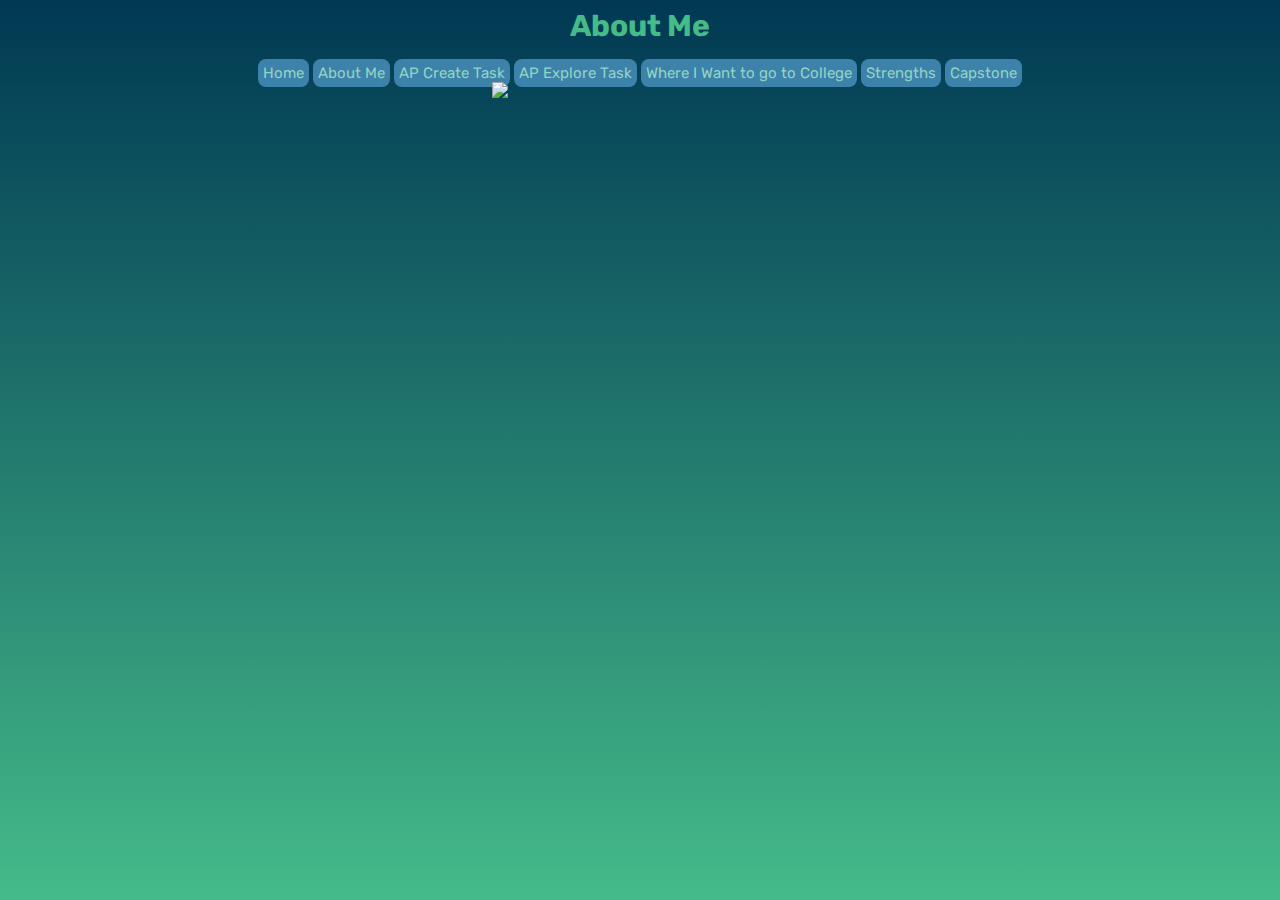
==== index.html @ 270bb702 "Updating my site" ====
<html>

<head>
    <script src="https://code.jquery.com/jquery-2.2.4.min.js"></script>

    <title>Gustavo's Capstone Site</title>
    <link href="https://fonts.googleapis.com/css?family=Rubik:700" rel="stylesheet">
    <link href="stylesheet.css" rel="stylesheet" />
    <link href="https://fonts.googleapis.com/icon?family=Material+Icons" rel="stylesheet">
</head>

<body>
    <div class="page">
        <div class="content">
            <h1 class="title">About Me</h1>
            <div class="nav">
                <a class="nav-items" href="home.html">Home</a>
                <a class="nav-items" href="aboutMe.html">About Me</a>
                <a class="nav-items" href="ap-create.html">AP Create Task</a>
                <a class="nav-items" href="ap-explore.html">AP Explore Task</a>
                <a class="nav-items" href="college.html">Where I Want to go to College</a>
                <a class="nav-items" href="strengths.html">Strengths</a>
                <a class="nav-items" href="capstone.html">Capstone</a>
            </div>
            <div id="me">
                <img class="me" src="https://d30y9cdsu7xlg0.cloudfront.net/png/16627-200.png">
            </div>
        </div>
    </div>
</body>

</html>
---- stylesheet.css ----
body {
    background: linear-gradient(#003853, #45BB89);
    color: #91D4C2;
}

.title {
    font-family: 'Rubik', sans-serif;
    font-size: 30px;
    text-align: center;
    color: #45BB89;
}

.content {
    text-align: left;
    margin: 0 auto;
    width: 1000px;

}

.strengths {
    font-family: 'Rubik', sans-serif;
    font-size: 22px;
    text-align: center;
}

#threeStrengths {
    text-align: center;
    font-family: 'Rubik', sans-serif;
    color: #91D4C2;
    text-align: left;
}

p {
    font-family: 'Rubik', sans-serif;
    color: #91D4C2;
}

#me {
    width: 720px;
    text-align: center;
}

.nav-items {
    text-decoration: none;
    background-color: #3D82AB;
    color: #91D4C2;
    font-family: 'Rubik', sans-serif;
    padding: 5px;
    font-size: 15px;
    border-radius: 8px;
}

.nav {
    text-align: center;
}

.pic {
    width: 500px;
    height: 250px;
    display: block;
    margin-left: auto;
    margin-right: auto;
}

iframe {
    border-style: none;
    display: block;
    margin: 0 auto;
}

.bg {
    background-image: url("http://www.mortstock.com/wp-content/themes/mortfolio/assets/img/content/mountains.png");
    height: 100%;
    width: 100%;
    background-position: center;
    background-repeat: no-repeat;
    background-size: cover;
}
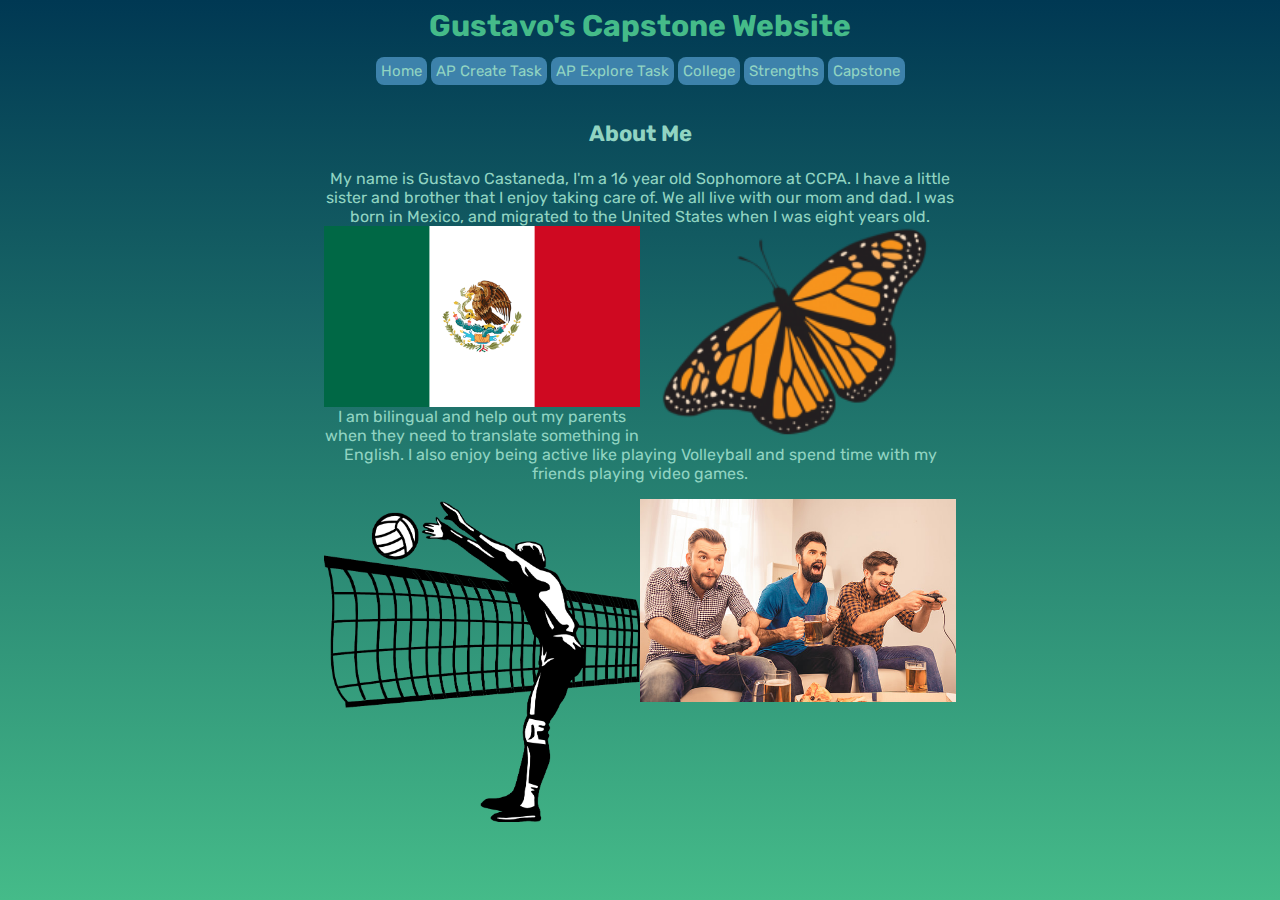
==== commit ecd5f404: "Updating my site" ====
--- a/index.html
+++ b/index.html
@@ -12,20 +12,35 @@
 <body>
     <div class="page">
         <div class="content">
-            <h1 class="title">About Me</h1>
+            <h1 class="title">Gustavo's Capstone Website</h1>
+            <br>
             <div class="nav">
-                <a class="nav-items" href="home.html">Home</a>
-                <a class="nav-items" href="aboutMe.html">About Me</a>
+                <a class="nav-items" href="index.html">Home</a>
                 <a class="nav-items" href="ap-create.html">AP Create Task</a>
                 <a class="nav-items" href="ap-explore.html">AP Explore Task</a>
-                <a class="nav-items" href="college.html">Where I Want to go to College</a>
+                <a class="nav-items" href="college.html">College</a>
                 <a class="nav-items" href="strengths.html">Strengths</a>
                 <a class="nav-items" href="capstone.html">Capstone</a>
             </div>
-            <div id="me">
-                <img class="me" src="https://d30y9cdsu7xlg0.cloudfront.net/png/16627-200.png">
-            </div>
         </div>
+    </div>
+    <br>
+    <h3 class="strengths">About Me</h3>
+    <div class="me">
+        <p>My name is Gustavo Castaneda, I'm a 16 year old Sophomore at CCPA. I have a little sister and brother that I enjoy taking care of. We all live with our mom and dad. I was born in Mexico, and migrated to the United States when I was eight years
+            old.
+            <br>
+            <img class="picture" src="flag.png" align="left">
+            <img class="picture" src="butterfly.png" align="right">
+            <br>
+        </p>
+    </div>
+    <br>
+    <div class="me">
+        <br>
+        <p>I am bilingual and help out my parents when they need to translate something in English. I also enjoy being active like playing Volleyball and spend time with my friends playing video games.</p>
+        <img class="picture" src="ball.png" align="left">
+        <img class="picture" src="videoG.jpg" align="right">
     </div>
 </body>
 
--- a/stylesheet.css
+++ b/stylesheet.css
@@ -6,15 +6,14 @@
 .title {
     font-family: 'Rubik', sans-serif;
     font-size: 30px;
-    text-align: center;
+    margin: 0 auto;
     color: #45BB89;
 }
 
 .content {
-    text-align: left;
-    margin: 0 auto;
-    width: 1000px;
-
+    margin: auto;
+    width: 100%;
+    text-align: center;
 }
 
 .strengths {
@@ -27,17 +26,20 @@
     text-align: center;
     font-family: 'Rubik', sans-serif;
     color: #91D4C2;
-    text-align: left;
+    margin: auto;
+    width: 50%;
+
 }
 
 p {
     font-family: 'Rubik', sans-serif;
     color: #91D4C2;
+    text-align: center;
 }
 
-#me {
-    width: 720px;
-    text-align: center;
+.me {
+    margin: auto;
+    width: 50%;
 }
 
 .nav-items {
@@ -52,27 +54,31 @@
 
 .nav {
     text-align: center;
+
 }
 
 .pic {
-    width: 500px;
-    height: 250px;
-    display: block;
-    margin-left: auto;
-    margin-right: auto;
+    margin: auto;
+    width: 100%;
 }
 
 iframe {
     border-style: none;
-    display: block;
-    margin: 0 auto;
+    margin: auto;
+    width: 850px;
 }
 
-.bg {
-    background-image: url("http://www.mortstock.com/wp-content/themes/mortfolio/assets/img/content/mountains.png");
-    height: 100%;
-    width: 100%;
-    background-position: center;
-    background-repeat: no-repeat;
-    background-size: cover;
+#create {
+    margin: auto;
+    width: 50%;
 }
+
+#explore {
+    margin: auto;
+    width: 50%;
+}
+
+.picture {
+    margin: auto;
+    width: 50%;
+}
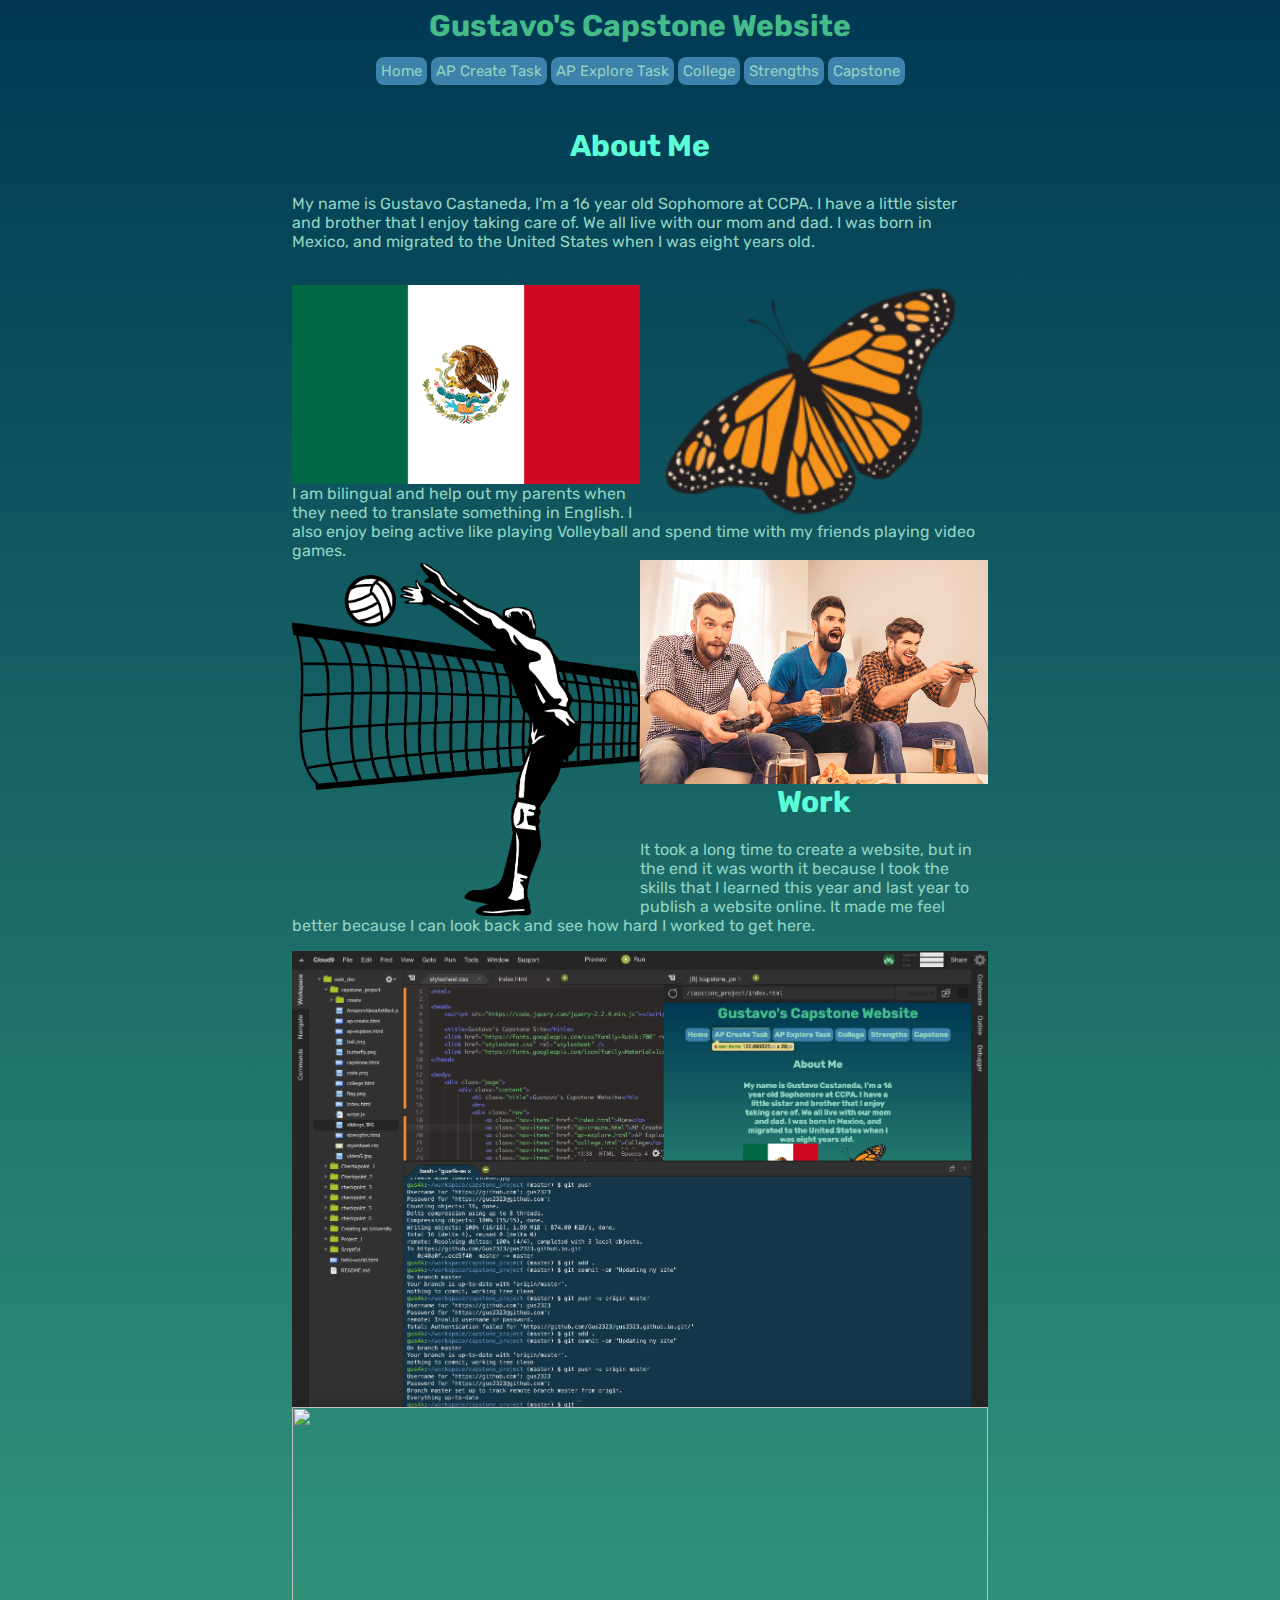
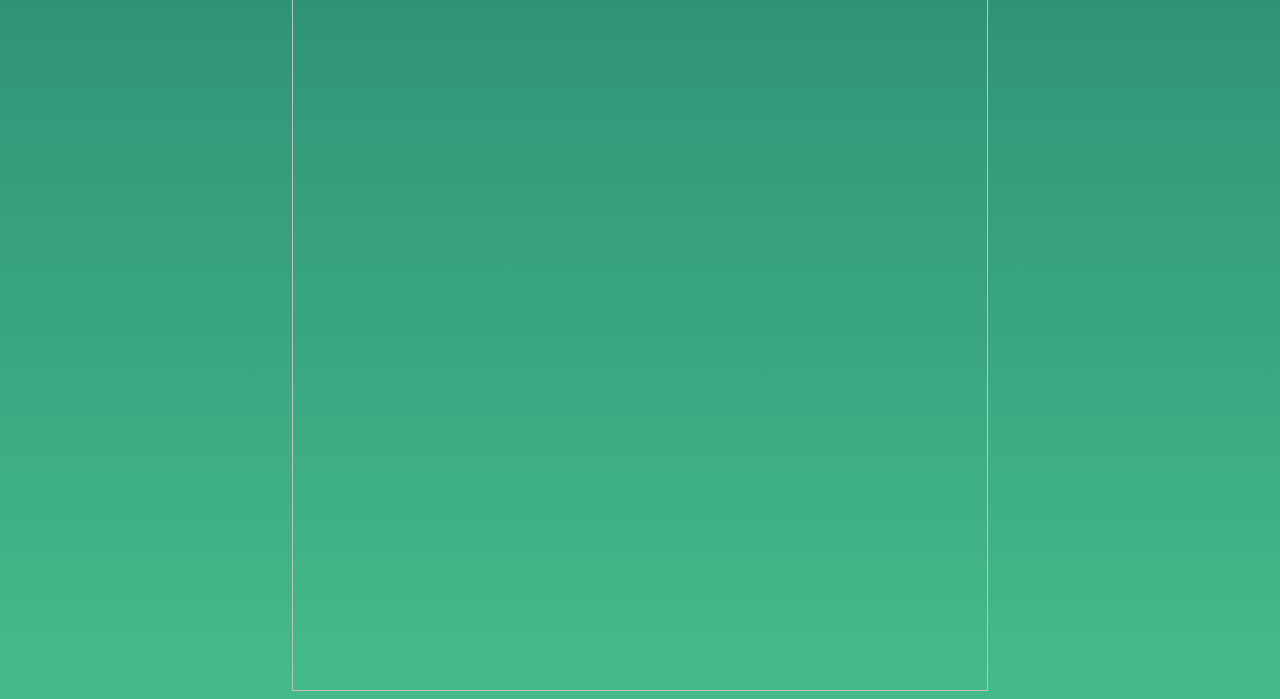
==== commit 3b42ddd4: "Updating my site" ====
--- a/index.html
+++ b/index.html
@@ -29,18 +29,28 @@
     <div class="me">
         <p>My name is Gustavo Castaneda, I'm a 16 year old Sophomore at CCPA. I have a little sister and brother that I enjoy taking care of. We all live with our mom and dad. I was born in Mexico, and migrated to the United States when I was eight years
             old.
-            <br>
-            <img class="picture" src="flag.png" align="left">
-            <img class="picture" src="butterfly.png" align="right">
-            <br>
         </p>
+        <br>
+        <img class="picture" src="flag.png" align="left">
+        <img class="picture" src="butterfly.png" align="right">
+        <br>
     </div>
     <br>
     <div class="me">
-        <br>
-        <p>I am bilingual and help out my parents when they need to translate something in English. I also enjoy being active like playing Volleyball and spend time with my friends playing video games.</p>
-        <img class="picture" src="ball.png" align="left">
-        <img class="picture" src="videoG.jpg" align="right">
+        <p>I am bilingual and help out my parents when they need to translate something in English. I also enjoy being active like playing Volleyball and spend time with my friends playing video games.
+            <br>
+            <img class="picture" src="ball.png" align="left">
+            <img class="picture" src="videoG.jpg" align="right"></p>
+    </div>
+    <br>
+    <div class="me">
+        <h1 class="strengths">Work</h1>
+        <p>It took a long time to create a website, but in the end it was worth it because I took the skills that I learned this year and last year to publish a website online. It made me feel better because I can look back and see how hard I worked to get
+            here.</p>
+    </div>
+    <div class="me">
+        <img class="pic" src="work.png"><br>
+        <img class="pic" src="work2.png">
     </div>
 </body>
 
--- a/stylesheet.css
+++ b/stylesheet.css
@@ -18,8 +18,9 @@
 
 .strengths {
     font-family: 'Rubik', sans-serif;
-    font-size: 22px;
+    font-size: 30px;
     text-align: center;
+    color: #5BFFD7;
 }
 
 #threeStrengths {
@@ -28,18 +29,18 @@
     color: #91D4C2;
     margin: auto;
     width: 50%;
-
 }
 
 p {
     font-family: 'Rubik', sans-serif;
     color: #91D4C2;
-    text-align: center;
+    text-align: left;
+    width: 100%;
 }
 
 .me {
     margin: auto;
-    width: 50%;
+    width: 55%;
 }
 
 .nav-items {
@@ -81,4 +82,11 @@
 .picture {
     margin: auto;
     width: 50%;
+    height: 25%/;
 }
+
+h2 {
+    font-size: 20px;
+    text-align: center;
+    font-family: 'Rubik', sans-serif;
+}
